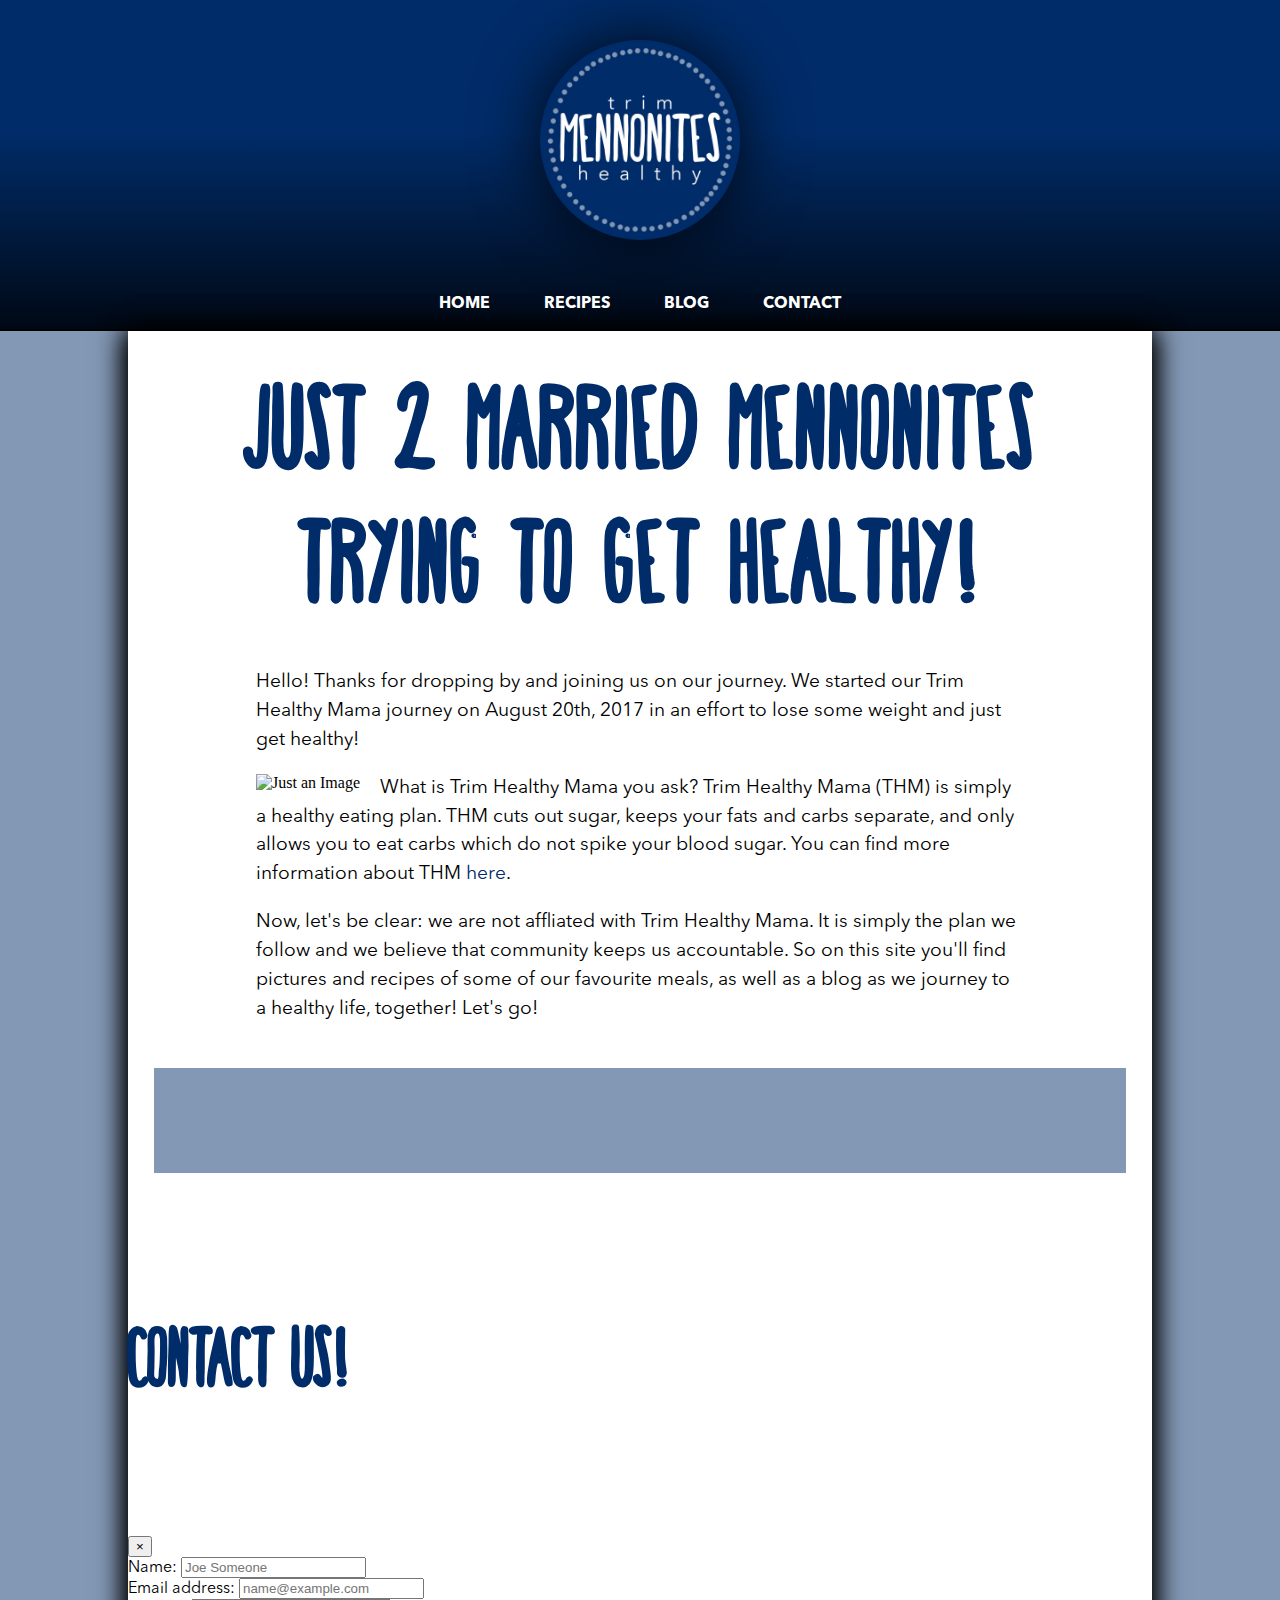
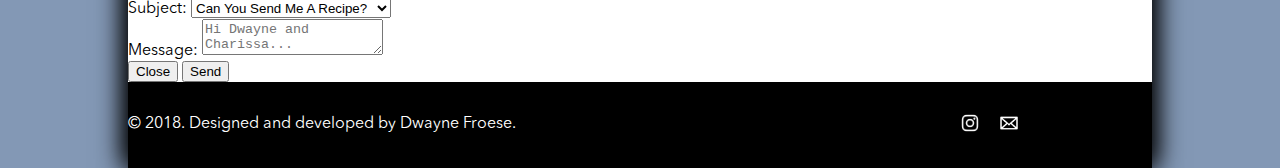
==== index.html @ ed5131f8 "Initial commit including home page, two blogs, recipes, and contact modal" ====
<!DOCTYPE html>
<html>
<head>
    <title>Trim Healthy Mennonites</title>
    <link rel="icon" type="image/png" href="logo.png">
    <meta name="viewport" content="width=device-width, initial-scale=1.0">
    <meta charset="UTF-8">
    <script src="https://ajax.googleapis.com/ajax/libs/jquery/1.9.1/jquery.min.js"></script>
    <link rel="stylesheet" href="https://stackpath.bootstrapcdn.com/bootstrap/4.1.3/css/bootstrap.min.css" integrity="sha384-MCw98/SFnGE8fJT3GXwEOngsV7Zt27NXFoaoApmYm81iuXoPkFOJwJ8ERdknLPMO" crossorigin="anonymous">
    <script src="https://cdnjs.cloudflare.com/ajax/libs/popper.js/1.14.3/umd/popper.min.js" integrity="sha384-ZMP7rVo3mIykV+2+9J3UJ46jBk0WLaUAdn689aCwoqbBJiSnjAK/l8WvCWPIPm49" crossorigin="anonymous"></script>
    <script src="https://stackpath.bootstrapcdn.com/bootstrap/4.1.3/js/bootstrap.min.js" integrity="sha384-ChfqqxuZUCnJSK3+MXmPNIyE6ZbWh2IMqE241rYiqJxyMiZ6OW/JmZQ5stwEULTy" crossorigin="anonymous"></script>
    <script src="https://code.jquery.com/jquery-3.3.1.slim.min.js" integrity="sha384-q8i/X+965DzO0rT7abK41JStQIAqVgRVzpbzo5smXKp4YfRvH+8abtTE1Pi6jizo" crossorigin="anonymous"></script>
    <link rel="stylesheet" type="text/css" href="style.css">
</head>
<body>
    <header>
        <img src="thmennonites-logo.png" alt="The Trim Healthy Mennonites Logo" class="main-logo">
            <ul class="navbar col-md-8 justify-content-around mx-auto">
                <li><a href="index.html">Home</a></li>
                <li><a href="recipes.html">Recipes</a></li>
                <li><a href="blog.html">Blog</a></li>
                <li><a href="#" data-target="#contact" data-toggle="modal" >Contact</a></li>
            </ul>
    </header>
    <div class="main-content">
        <h1>Just 2 Married Mennonites Trying to Get Healthy!</h1>
        <div class="container">
            <div class="row">
                <div class="col-lg-4">
                    <p>Hello! Thanks for dropping by and joining us on our journey. We started our Trim Healthy Mama journey on August 20th, 2017 in an effort to lose some weight and just get healthy!</p>
                </div>
                <div class="col-lg-4">
                    <img src="https://placeimg.com/200/200/nature" alt="Just an Image" class="first-img">
                    <p id="p2">What is Trim Healthy Mama you ask? Trim Healthy Mama (THM) is simply a healthy eating plan. THM cuts out sugar, keeps your fats and carbs separate, and only allows you to eat carbs which do not spike your blood sugar. You can find more information about THM <a href="https://trimhealthymama.com/" target="_blank">here</a>.</p>
                </div>
                <div class="col-lg-4">
                    <p>Now, let's be clear: we are not affliated with Trim Healthy Mama. It is simply the plan we follow and we believe that community keeps us accountable. So on this site you'll find pictures and recipes of some of our favourite meals, as well as a blog as we journey to a healthy life, together! Let's go!</p>
                </div>
            </div>
        </div>
        <div class="instagram">
<!--         LightWidget WIDGET -->
<!--
        <script src="https://cdn.lightwidget.com/widgets/lightwidget.js"></script><iframe src="//lightwidget.com/widgets/938dee218d7c5c0ca3751c27a0d29c5b.html" scrolling="no" allowtransparency="true" class="lightwidget-widget" style="width:100%;border:0;overflow:hidden;"></iframe>
        </div>
-->
        
    </div>


    <!-- Modal -->
    <div class="modal fade" id="contact" tabindex="-1" role="dialog" aria-labelledby="contactform" aria-hidden="true">
      <div class="modal-dialog" role="document">
        <div class="modal-content">
          <div class="modal-header">
            <h5 class="modal-title" id="contactform">Contact Us!</h5>
            <button type="button" class="close" data-dismiss="modal" aria-label="Close">
              <span aria-hidden="true">&times;</span>
            </button>
          </div>
          <div class="modal-body">
            <form>
              <div class="form-group">
                <label for="name">Name:</label>
                <input type="text" class="form-control" id="name" placeholder="Joe Someone">
              </div>
              <div class="form-group">
                <label for="email">Email address:</label>
                <input type="email" class="form-control" id="email" placeholder="name@example.com">
              </div>
              <div class="form-group">
                <label for="exampleFormControlSelect1">Subject:</label>
                <select class="form-control" id="exampleFormControlSelect1">
                  <option>Can You Send Me A Recipe?</option>
                  <option>HELP! I Just Started THM</option>
                  <option>I Need Some Meal Plan Ideas</option>
                  <option>Social Media</option>
                  <option>Other</option>
                </select>
              </div>
              <div class="form-group">
                <label for="message">Message:</label>
                <textarea class="form-control" id="message" placeholder="Hi Dwayne and Charissa..."></textarea>
              </div>
            </form>
          </div>
          <div class="modal-footer d-flex justify-content-between">
            <button type="button" class="btn btn-outline-secondary btn-lg" data-dismiss="modal">Close</button>
            <button type="button" class="btn btn-outline-dark btn-lg">Send</button>
          </div>
        </div>
      </div>
    </div>
    

    
    
    
    
<footer class="main-footer">
    <p>&copy; 2018. Designed and developed by Dwayne Froese.</p>
    <span><a href="https://www.instagram.com/trimhealthymennonites/" target="_blank"><img src="instagram-icon.png" alt="A linked icon to our Instagram account"></a>
    <a href="mailto:charissa_dwaynefroese@hotmail.com"><img src="Mail-Icon.png" alt="A linked icon to send us an email"></a></span>
</footer>

<!--<script src="js/script.js"></script>    -->
    
</body>
</html>
---- style.css ----
/*Mennonites is Happy Fox font and trim healthy is aviner next font*/
@font-face {
    font-family: "Happy Fox";
    src: url("fonts/HappyFox-Condensed.otf") format("opentype");
}

@font-face {
    font-family: "Avenir Next";
    src: url("fonts/AvenirNextLTPro-Regular.otf") format("opentype");    
}

@font-face {
    font-family: "Avenir Next";
    src: url("fonts/AvenirNextLTPro-Bold.otf") format("opentype"); font-weight: bold;   
}

@font-face {
    font-family: "Avenir Next";
    src: url("fonts/AvenirNextLTPro-It.otf") format("opentype"); font-style: italic; 
}

* {
    box-sizing: border-box;
}

body {
    width: 100%;
    margin: 0;
    display: flex;
    min-height: 100vh;
    flex-direction: column;
    
}


.main-logo {
    height: 200px;
    display: block;
    margin: 20px auto 0;

    border-radius: 50%;
    box-shadow: 0 0 70px -5px black;
}

header {
    padding-top: 20px;
    border-bottom: solid black 2px;
    width: 100%;
    background: linear-gradient(#002c69 40%, black 115%);
}

.navbar li {
    font-family: "Avenir Next", sans-serif;
    font-weight: bold;
    text-transform: uppercase;
    padding: 5px 0;
}

ul.navbar {

    color: white;
    margin-top: 40px;
    margin-bottom: 0;
    padding: 10px 0;
    width: 100%;
    text-align: center;
    position: relative;
    
}

.main-content {
    width: 100%;
    margin: 0 auto;
    background-color: white;   
}

.main-content p {
    padding: 1em;
    margin: 0 auto;
    width: 95%;
    line-height: 1.5;
    font-size: 1.2em;
}

h1 {
    color: #002c69;
    font-family: "Happy Fox", sans-serif;
    margin: 0;
    padding: 25px;
    text-align: center;
    letter-spacing: 3px;
    font-size: 3.5em;
}

h2 {
    font-family: "Happy Fox", sans-serif;
    font-size: 3em;
    color: #002c69;
    text-align: center;
}

p {
    font-family: "Avenir Next", sans-serif;
}

.instagram {
    width: 95%;
    margin: 25px auto;
    padding: 80px 25px 25px;
    background-color: #8398b5;
    
}

.biline {
    text-align: center;
}

.recipe-nav img {
    width: 100%;
    clip-path: circle();
    transition: transform .2s;
    margin-top: 5px;
}

.recipe-nav a {
    text-decoration: none;
    color: black;
}

.recipe-nav img:hover {
    transform: scale(1.1);    
}

.recipe-thumbnail-1,
.recipe-thumbnail-2,
.recipe-thumbnail-3,
.recipe-thumbnail-4,
.recipe-thumbnail-5,
.recipe-thumbnail-6,
.recipe-thumbnail-7,
.recipe-thumbnail-8 {
    display: inline-block;
    width: 50%;
    float: left;   
}


.recipe-nav p {
    text-align: center;
}

.recipe-nav {
    padding-bottom: 25px;
}


.full-recipes img {
    margin-top: 100px;
    width: 100%;
    box-shadow: 0 1px 10px black;
}

.full-recipes p:last-child {
    border-bottom: 1px solid slategrey;
}

.full-recipes {
    padding-bottom: 200px;
}

.full-recipes li {
    margin-left: 8%;
    font-family: "Avenir Next", sans-serif;
    list-style-type: square;
}

.blog1,
.blog2 {
    width: 90%;
    position: relative;
    margin: 0 auto;
    padding: 20px 0;
}

.blognav img{
    width: 100%;
}

.blog1 .blog-title {
   background-color: rgba(249, 154, 70, 0.4); 
}

.blog2 .blog-title {
   background-color: rgba(186, 143, 87, 0.4); 
}

.blog-title {
    color: white;
    width: 100%;
    max-width: 100%;
    text-align: center;
    position: absolute;
    bottom: 23px;  
    margin: 0;
    font-family: "Happy Fox", sans-serif;
    font-size: 2em;
    letter-spacing: 3px;
    text-shadow: 1px 1px black;
    transition: background-color .5s ease,
                box-shadow 0.5s ease;
    max-height: 100%;
}

.blog1 .blog-title:hover {
    background-color: rgba(249, 154, 70, 1.0);
    box-shadow: 0 -1px 5px -2px #000;
}

.blog2 .blog-title:hover {
    background-color: rgba(186, 143, 87, 1.0);
    box-shadow: 0 -1px 5px -2px #000;
}

.blog-img {
    width: 100%;
}

.navbar a {
    padding: 8px 25px;
    transition: color 0.5s ease;
}

li a:link {
    text-decoration: none;
    color: white;
}

li a:visited {
    color: white;
}

li a:hover {
    color: #8398b5;
}

p a:link {
    text-decoration: none;
    color: #002c69;
}

p a:visited {
    color: #002c69;
}

p a:hover {
    color: #8398b5;
}




.first-img {
    display: block;
    margin: 0 auto;
}

.main-footer {
    width: 100%;
    background-color: black;
    color: white;
    font-family: sans-serif;
    display: flex;
    justify-content: space-between;
/*    flex-wrap: wrap;*/
}

.main-footer p {
    padding: 30px 0 30px 12.5%;
    font-size: .7em;
    margin: 0;
}

.main-footer img {
    height: 20px;
}

footer span {
    float: right;
    margin: 26px 12.5% 26px 0;
}

.clearfix::after {
    content: "";
    clear: both;
    display: table;
}

/*****************************

        MODAL STYLES

*****************************/

#contactform {
    font-family: "Happy Fox", sans-serif;
    font-size: 5em;
    color: #002c69;
}

label {
    font-family: "Avenir Next", sans-serif;
}


/* Media Quiries */

@media (min-width: 768px) {
    .navbar li {
        display: inline-block;
    }
    
    .main-footer p {
        font-size: 16px;
    }
    
    .main-footer img {
        height: 30px;
    }
    
    .main-content {
        width: 80%;
        box-shadow: 5px 0 25px #000,
                    -5px 0 25px #000;
    }
    
    .main-content p {
        width: 75%;
        padding-left: 0;
        padding-right: 0;
    }
    
    #p2 {
        padding: 0;
    }
    
    .first-img {
    float: left;
    margin-left: 12.5%;
    margin-right: 20px;
    overflow: auto;
}
    body {
        background-color: #8398b5;
    }
    
    .recipe-thumbnail-1,
    .recipe-thumbnail-2,
    .recipe-thumbnail-3,
    .recipe-thumbnail-4,
    .recipe-thumbnail-5,
    .recipe-thumbnail-6,
    .recipe-thumbnail-7,
    .recipe-thumbnail-8 {
    width: 25%;  
    }
    
    .full-recipes li {
    margin-left: 18%;
    }
    
    h1 {
        font-size: 7em;
    }
    
    h2 {
        font-size: 5em;
        margin-bottom: 30px;
    }
    
    .blognav {
        display: flex;
        justify-content: space-between;
        align-items: stretch;
    }
    
    .blog1,
    .blog2 {
        flex: 1 50%;
        padding-left: 15px;
        padding-right: 15px;
    }
    
    .blog-title {
        width: calc(100% - 30px);
        max-height: calc(100% - 43px);
    }
}
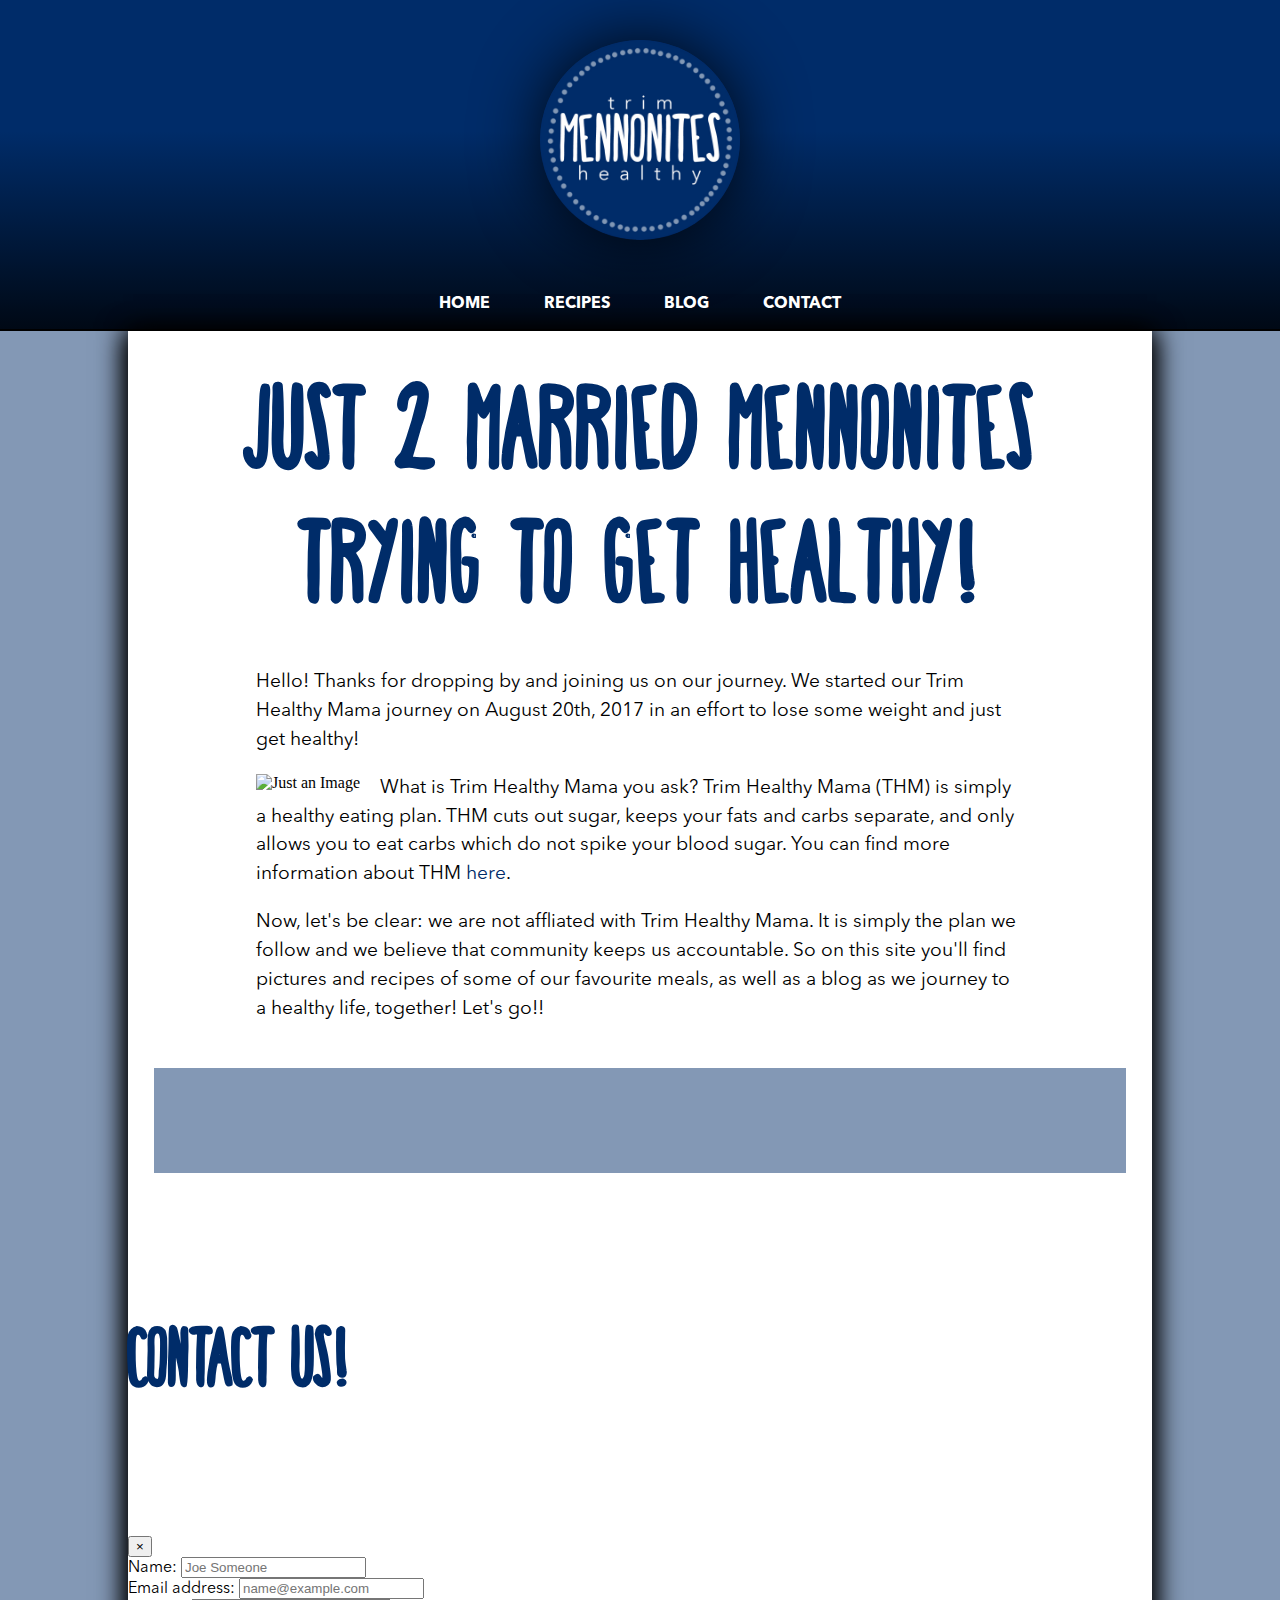
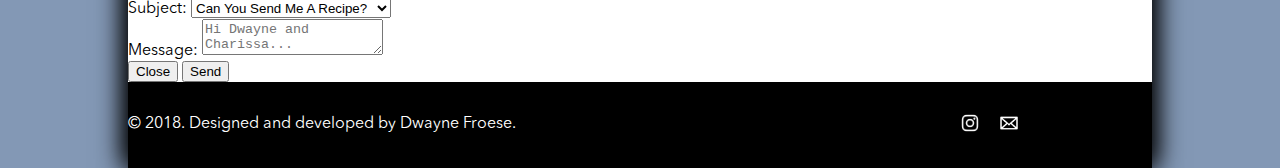
==== commit 6274e389: "Added extra exclamation mark" ====
--- a/index.html
+++ b/index.html
@@ -34,7 +34,7 @@
                     <p id="p2">What is Trim Healthy Mama you ask? Trim Healthy Mama (THM) is simply a healthy eating plan. THM cuts out sugar, keeps your fats and carbs separate, and only allows you to eat carbs which do not spike your blood sugar. You can find more information about THM <a href="https://trimhealthymama.com/" target="_blank">here</a>.</p>
                 </div>
                 <div class="col-lg-4">
-                    <p>Now, let's be clear: we are not affliated with Trim Healthy Mama. It is simply the plan we follow and we believe that community keeps us accountable. So on this site you'll find pictures and recipes of some of our favourite meals, as well as a blog as we journey to a healthy life, together! Let's go!</p>
+                    <p>Now, let's be clear: we are not affliated with Trim Healthy Mama. It is simply the plan we follow and we believe that community keeps us accountable. So on this site you'll find pictures and recipes of some of our favourite meals, as well as a blog as we journey to a healthy life, together! Let's go!!</p>
                 </div>
             </div>
         </div>
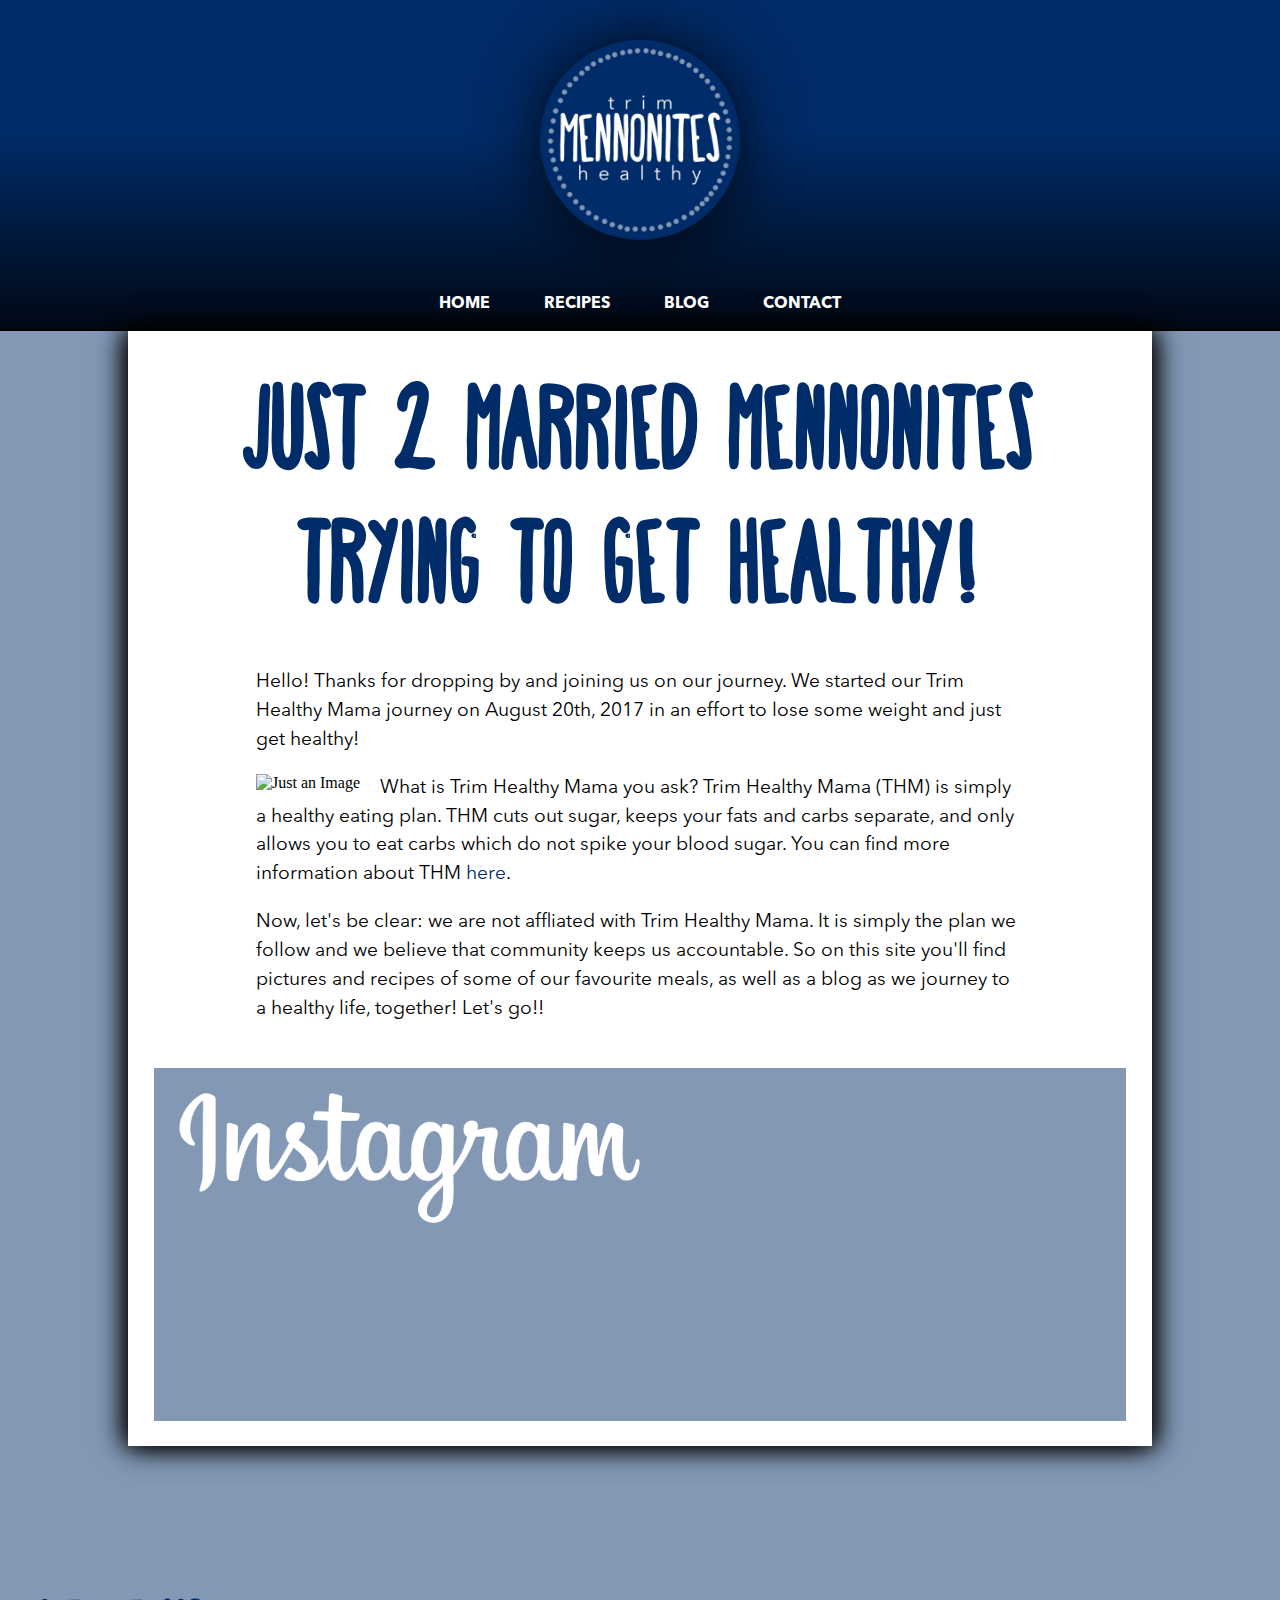
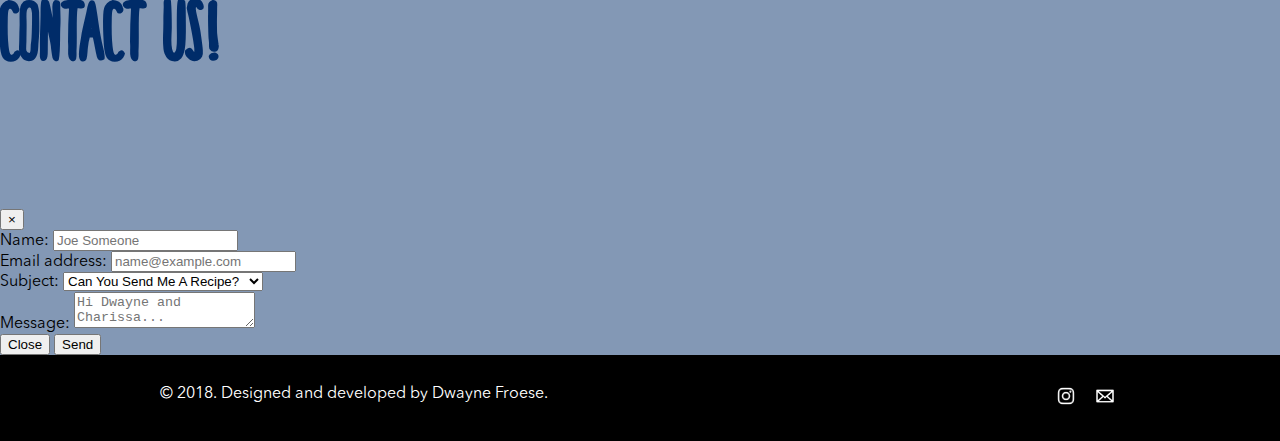
==== commit 4717230b: "Updated Instagram widget" ====
--- a/index.html
+++ b/index.html
@@ -10,6 +10,8 @@
     <script src="https://cdnjs.cloudflare.com/ajax/libs/popper.js/1.14.3/umd/popper.min.js" integrity="sha384-ZMP7rVo3mIykV+2+9J3UJ46jBk0WLaUAdn689aCwoqbBJiSnjAK/l8WvCWPIPm49" crossorigin="anonymous"></script>
     <script src="https://stackpath.bootstrapcdn.com/bootstrap/4.1.3/js/bootstrap.min.js" integrity="sha384-ChfqqxuZUCnJSK3+MXmPNIyE6ZbWh2IMqE241rYiqJxyMiZ6OW/JmZQ5stwEULTy" crossorigin="anonymous"></script>
     <script src="https://code.jquery.com/jquery-3.3.1.slim.min.js" integrity="sha384-q8i/X+965DzO0rT7abK41JStQIAqVgRVzpbzo5smXKp4YfRvH+8abtTE1Pi6jizo" crossorigin="anonymous"></script>
+<!--    FONT AWESOME  -->
+    <link rel="stylesheet" href="https://use.fontawesome.com/releases/v5.2.0/css/all.css" integrity="sha384-hWVjflwFxL6sNzntih27bfxkr27PmbbK/iSvJ+a4+0owXq79v+lsFkW54bOGbiDQ" crossorigin="anonymous">
     <link rel="stylesheet" type="text/css" href="style.css">
 </head>
 <body>
@@ -38,13 +40,12 @@
                 </div>
             </div>
         </div>
-        <div class="instagram">
-<!--         LightWidget WIDGET -->
-<!--
-        <script src="https://cdn.lightwidget.com/widgets/lightwidget.js"></script><iframe src="//lightwidget.com/widgets/938dee218d7c5c0ca3751c27a0d29c5b.html" scrolling="no" allowtransparency="true" class="lightwidget-widget" style="width:100%;border:0;overflow:hidden;"></iframe>
+        <div class="instagram container">
+            <div class="text-center"><img src="instagram-wordmark.png" alt="instagram wordmark" class="img-fluid" id="wordmark">
+            </div>
+<!--         LightWidget INSTAGRAM WIDGET -->
+            <script src="https://cdn.lightwidget.com/widgets/lightwidget.js"></script><iframe src="//lightwidget.com/widgets/938dee218d7c5c0ca3751c27a0d29c5b.html" scrolling="no" allowtransparency="true" class="lightwidget-widget" style="width:100%;border:0;overflow:hidden;"></iframe>
         </div>
--->
-        
     </div>
 
 
--- a/style.css
+++ b/style.css
@@ -54,6 +54,7 @@
     font-weight: bold;
     text-transform: uppercase;
     padding: 5px 0;
+    list-style-type: none;
 }
 
 ul.navbar {
@@ -106,15 +107,23 @@
 .instagram {
     width: 95%;
     margin: 25px auto;
-    padding: 80px 25px 25px;
+    padding: 25px 25px 25px;
     background-color: #8398b5;
     
 }
 
+#wordmark {
+    width: 50%;
+    padding-bottom: 15px;
+}
+
 .biline {
     text-align: center;
 }
 
+/**************************
+      RECIPES PAGE
+***************************/
 .recipe-nav img {
     width: 100%;
     clip-path: circle();
@@ -174,6 +183,10 @@
     list-style-type: square;
 }
 
+/**************************
+      BLOGS PAGE
+***************************/
+
 .blog1,
 .blog2 {
     width: 90%;
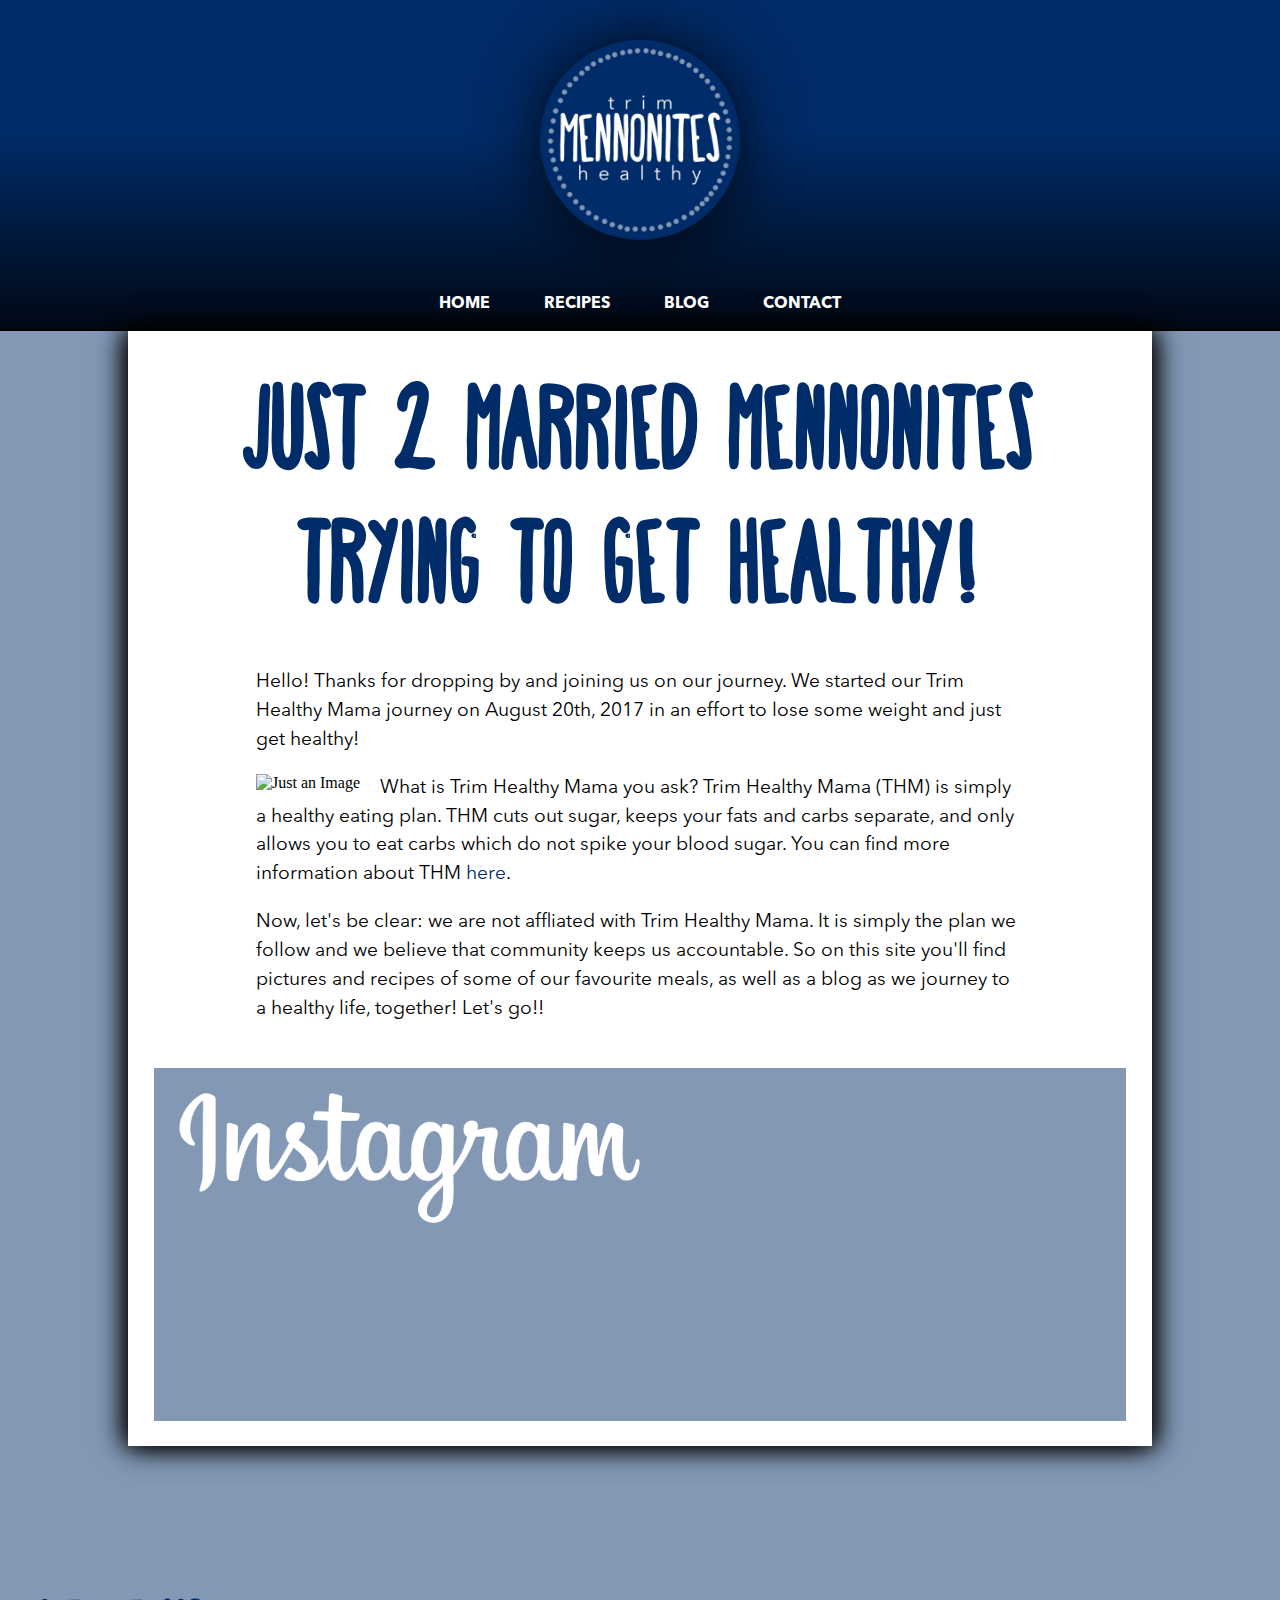
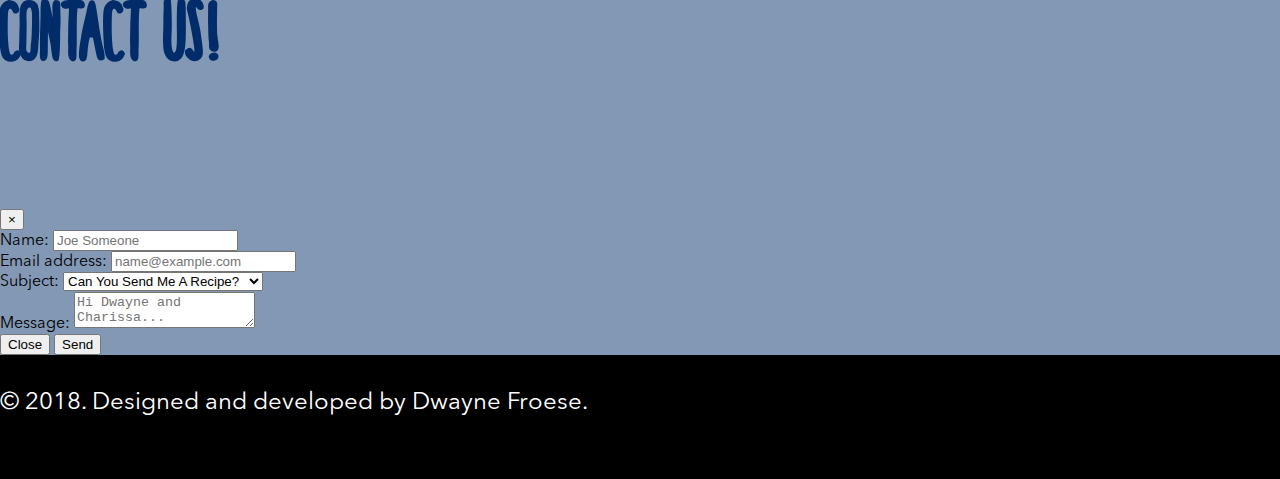
==== commit b2cba364: "Finished Footer" ====
--- a/index.html
+++ b/index.html
@@ -17,12 +17,14 @@
 <body>
     <header>
         <img src="thmennonites-logo.png" alt="The Trim Healthy Mennonites Logo" class="main-logo">
-            <ul class="navbar col-md-8 justify-content-around mx-auto">
-                <li><a href="index.html">Home</a></li>
-                <li><a href="recipes.html">Recipes</a></li>
-                <li><a href="blog.html">Blog</a></li>
-                <li><a href="#" data-target="#contact" data-toggle="modal" >Contact</a></li>
-            </ul>
+        <ul class="navbar container justify-content-around mx-auto">
+            <div class="row">
+                <li class="col-md-3 col-6"><a href="index.html">Home</a></li>
+                <li class="col-md-3 col-6"><a href="recipes.html">Recipes</a></li>
+                <li class="col-md-3 col-6"><a href="blog.html">Blog</a></li>
+                <li class="col-md-3 col-6"><a href="#" data-target="#contact" data-toggle="modal" >Contact</a></li>
+            </div>
+        </ul>
     </header>
     <div class="main-content">
         <h1>Just 2 Married Mennonites Trying to Get Healthy!</h1>
@@ -99,9 +101,19 @@
     
     
 <footer class="main-footer">
-    <p>&copy; 2018. Designed and developed by Dwayne Froese.</p>
-    <span><a href="https://www.instagram.com/trimhealthymennonites/" target="_blank"><img src="instagram-icon.png" alt="A linked icon to our Instagram account"></a>
-    <a href="mailto:charissa_dwaynefroese@hotmail.com"><img src="Mail-Icon.png" alt="A linked icon to send us an email"></a></span>
+    <div class="container">
+        <div class="row">
+            <p class="col-12 mx-auto text-center">&copy; 2018. Designed and developed by Dwayne Froese.</p>
+            <div class="col-12 mx-auto text-center">
+               <a href="https://www.instagram.com/trimhealthymennonites/" target="_blank">
+                    <i class="fab fa-instagram"></i>
+                </a>
+                <a href="mailto:charissa_dwaynefroese@hotmail.com">
+                    <i class="far fa-envelope"></i>
+                </a>
+            </div>
+        </div>
+    </div>
 </footer>
 
 <!--<script src="js/script.js"></script>    -->
--- a/style.css
+++ b/style.css
@@ -191,8 +191,7 @@
 .blog2 {
     width: 90%;
     position: relative;
-    margin: 0 auto;
-    padding: 20px 0;
+    margin: 20px auto;
 }
 
 .blognav img{
@@ -213,7 +212,7 @@
     max-width: 100%;
     text-align: center;
     position: absolute;
-    bottom: 23px;  
+    bottom: 0px;  
     margin: 0;
     font-family: "Happy Fox", sans-serif;
     font-size: 2em;
@@ -282,24 +281,28 @@
     background-color: black;
     color: white;
     font-family: sans-serif;
-    display: flex;
-    justify-content: space-between;
-/*    flex-wrap: wrap;*/
 }
 
 .main-footer p {
-    padding: 30px 0 30px 12.5%;
-    font-size: .7em;
-    margin: 0;
-}
-
-.main-footer img {
-    height: 20px;
-}
-
-footer span {
-    float: right;
-    margin: 26px 12.5% 26px 0;
+    font-size: .867em;
+    padding-top: 10px;
+}
+
+.fab, 
+.far {
+    font-size: 2em;
+    color: white;
+    transition: all 0.2s ease;
+}
+
+.fab:hover,
+.far:hover {
+    color: #002c69;
+    transform: scale(1.1);
+}
+
+.fab {
+    padding-right: 20px;
 }
 
 .clearfix::after {
@@ -333,11 +336,7 @@
     }
     
     .main-footer p {
-        font-size: 16px;
-    }
-    
-    .main-footer img {
-        height: 30px;
+        font-size: 1.5em;
     }
     
     .main-content {
